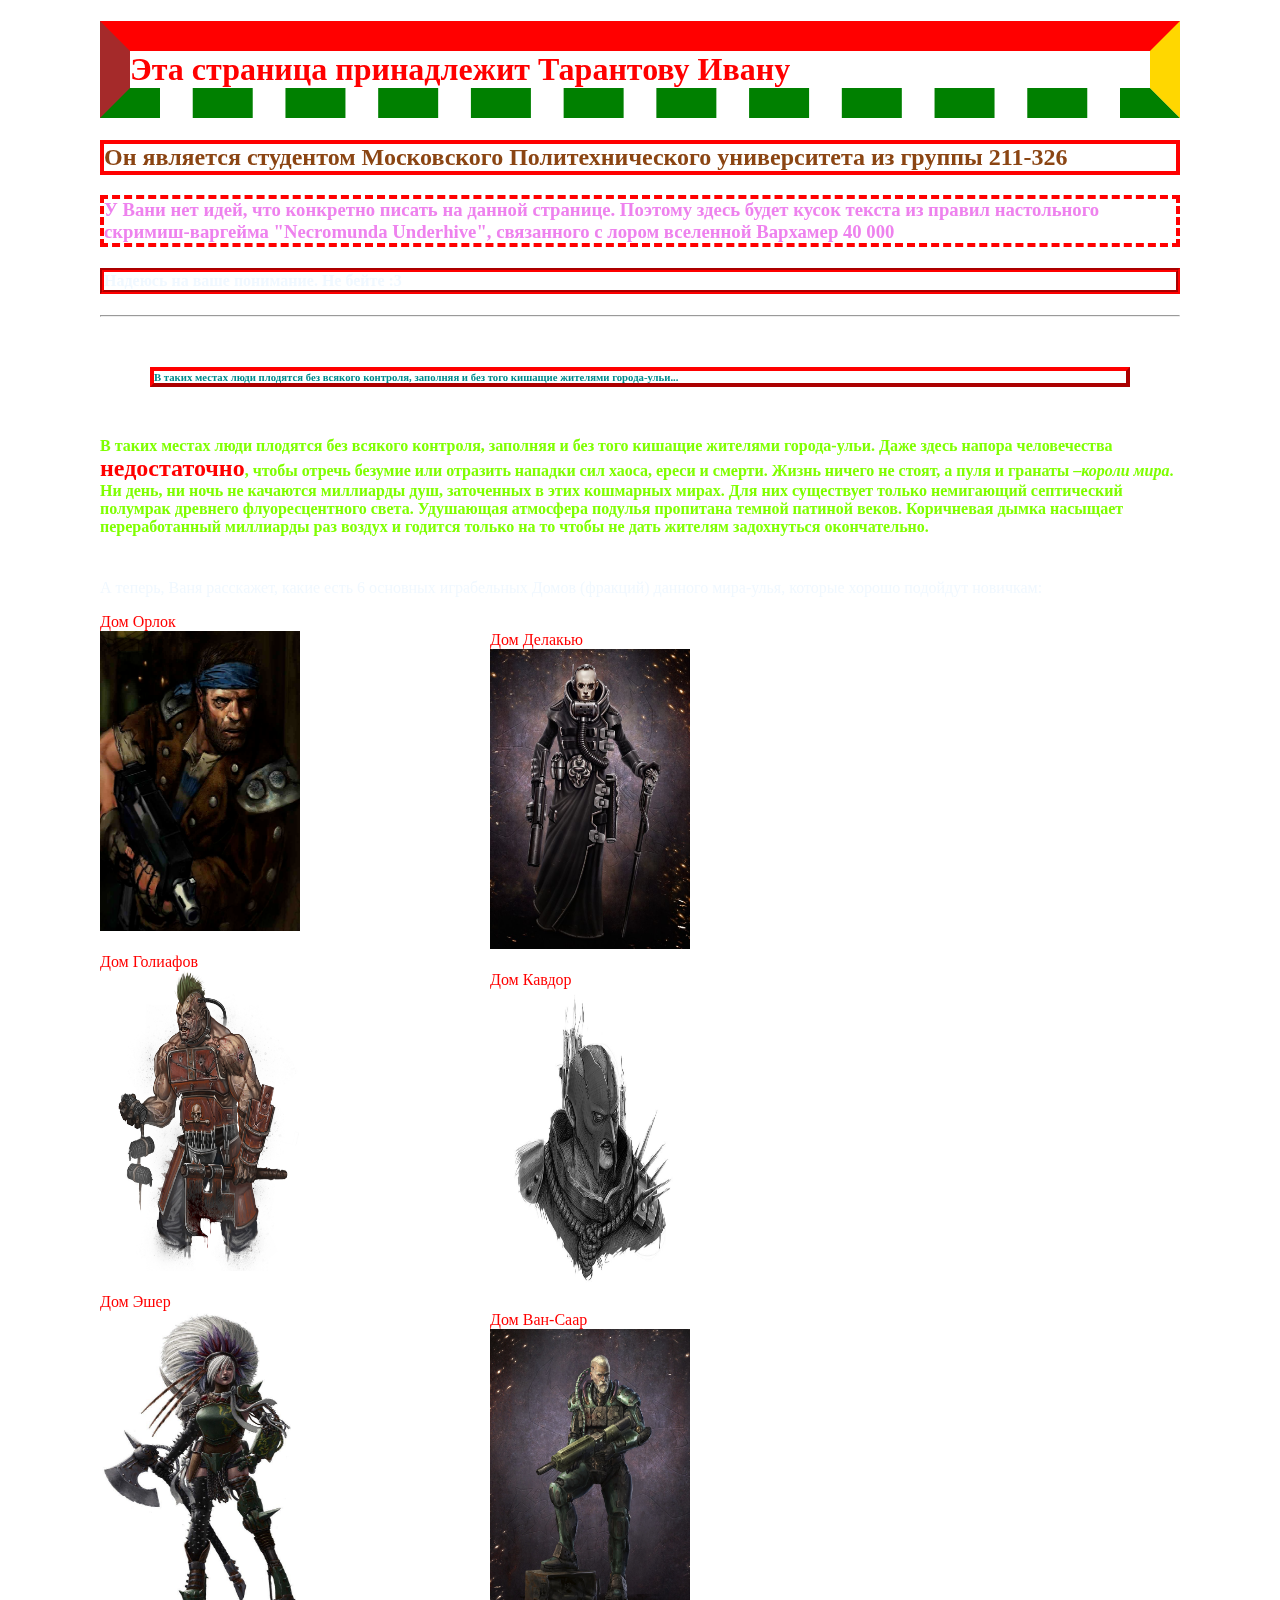
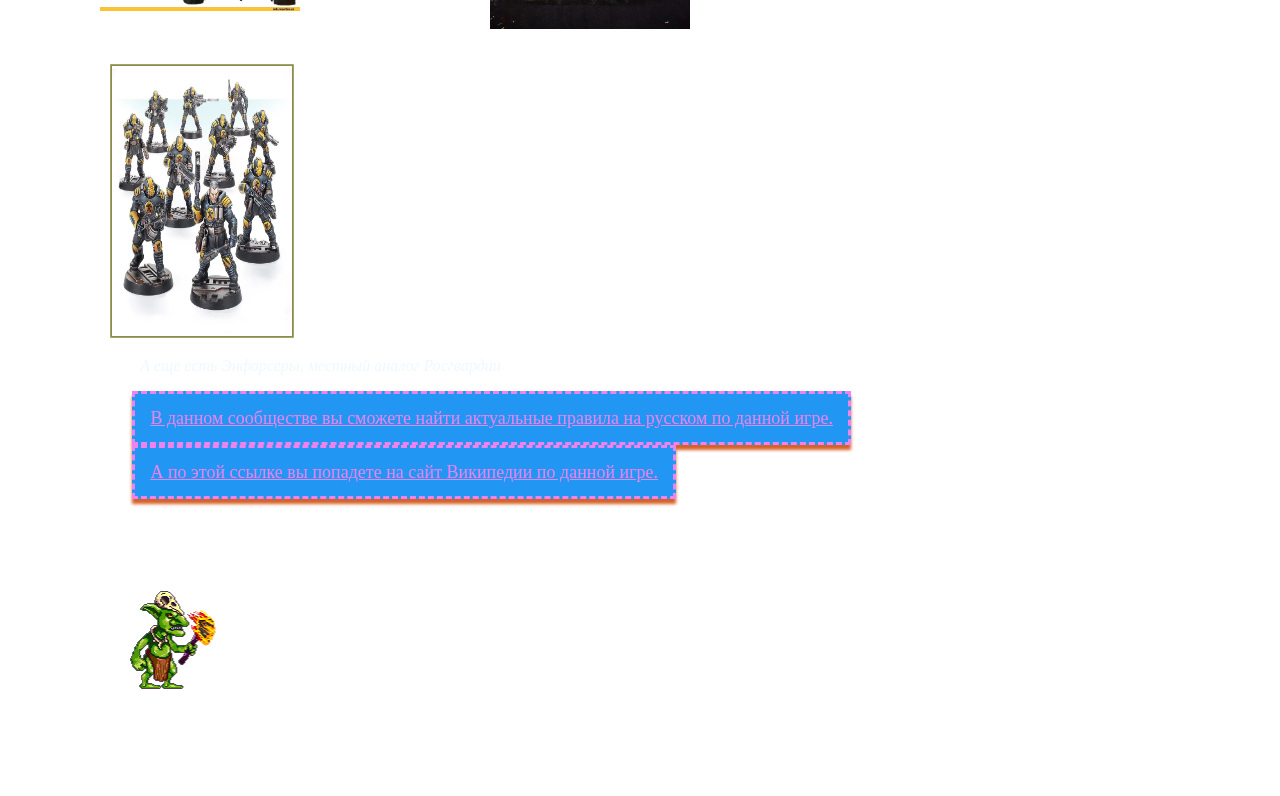
==== Untitled-1.html @ 7ad1ca66 "Мой коммит номер 1" ====
<!DOCTYPE HTML>
<html>

<head>
    <title> Личная страница Ивана Тарантова</title>
    <link rel="stylesheet" type="text/css" href="style.css">
    <video autoplay muted loop id="myVideo">
        <source src="Pexels Videos 1851190.mp4" type="video/mp4">
    </video>
</head>

<body>
    <h1 class="hhhhhclass">Эта страница принадлежит Тарантову Ивану</h1>
    <h2 class="hhhhclass">Он является студентом Московского Политехнического университета из группы 211-326</h2>
    <h3 class="hhhclass">У Вани нет идей, что конкретно писать на данной странице. Поэтому здесь будет кусок текста из правил настольного скримиш-варгейма "Necromunda Underhive", связанного с лором вселенной Вархамер 40 000 </h3>
    <h4 class="hhclass">Надеюсь на ваше понимание. Не бейте :3</h4>
    <hr>
    <h6 class="hclass">В таких местах люди плодятся без всякого контроля, заполняя и без того кишащие жителями города-ульи...</h6>
    <p class="pclass">В таких местах люди плодятся без всякого контроля, заполняя и без того кишащие жителями города-ульи. Даже здесь напора человечества <span class="letter">недостаточно</span>, чтобы отречь безумие или отразить нападки сил хаоса, ереси и смерти. Жизнь
        ничего не стоят, а пуля и гранаты –<em>короли мира</em>. Ни день, ни ночь не качаются миллиарды душ, заточенных в этих кошмарных мирах. Для них существует только немигающий септический полумрак древнего флуоресцентного света. Удушающая атмосфера
        подулья пропитана темной патиной веков. Коричневая дымка насыщает переработанный миллиарды раз воздух и годится только на то чтобы не дать жителям задохнуться окончательно.</p> <br>
    <p2>А теперь, Ваня расскажет, какие есть 6 основных играбельных Домов (фракций) данного мира-улья, которые хорошо подойдут новичкам:</p2> <br>
    <div class="porfolio">
        <ul>
            <div class="color-red">Дом Орлок</div>
            <li class="lifirst">
                <span class="descr">Шахтеры и косплееры Безумного макса</span><img class="fl"src="50575438772_1e6a9b3008_o.png"  ></li>
            <div class="color-red">Дом Делакью</div>
            <li>
                <span class="descr">Скрытные и загадочные Глубоководные, торгующие информацией </span><img src="delacu.jpg"></li>
            <div class="color-red">Дом Голиафов</div>
            <li class="lifirst">
                <span class="descr">Бывшие рабы, а ныне металлурги Улья </span><img src="goliath.jpg"></li>
            <div class="color-red">Дом Кавдор</div>
            <li>
                <span class="descr">Верные служители Императора, убирающие мусор </span><img src="gang-cawdor-illustration-01.jpg"></li>
            <div class="color-red">Дом Эшер</div>
            <li class="lifirst">
                <span class="descr">Амазонки, снабженные химикатами </span><img src="esher.jpg"></li>
            <div class="color-red">Дом Ван-Саар</div>
            <li>
                <span class="descr">Технократы, проклятые Судьбой</span><img src="Van saar.jpg"></li>
        </ul>
    </div>
    <figure>
        <img src="XuX65Ojd_lw.jpg">
        <figcaption><cite>А еще есть Энфорсеры, местный аналог Росгвардии</cite></figcaption>
    </figure>
    <a class="button" href="https://vk.com/topic-167328629_40410411"> В данном сообществе вы сможете найти актуальные правила на русском по данной игре.</a> <br>
    <a class="button" href="https://translated.turbopages.org/proxy_u/en-ru.ru.3540e709-622ef60f-93dfa561-74722d776562/https/necromunda.fandom.com/wiki/Necromunda_Wiki">А по этой ссылке вы попадете на сайт Википедии по данной игре.</a> <br>
    <div class="sprite-container">
        <div class="sprite-image"></div>
    </div>
    <a href="javascript:(print());" class="button-print">Печать</a>
</body>

</html>
---- style.css ----
h1 {
    color: red;
    font: sixe 20px;
}

img {
    height: 300px;
    width: 200px;
}

BODY {
    margin-left: 100px;
    margin-right: 100px;
    color: aliceblue;
}

.letter {
    color: red;
    font-size: 150%;
}

.wrap {
    text-align: center;
}

.container {
    display: inline-block;
}

#myVideo {
    position: fixed;
    right: 0;
    bottom: 0;
    max-width: 100%;
    min-height: 100%;
    z-index: -2;
}

li {
    color: red;
    font: sixe 20px;
}

h1 {
    border-top: 30px solid red;
    border-right: 30px dashed gold;
    border-bottom: 30px dashed green;
    border-left: 30px solid brown;
}

h2 {
    color: saddlebrown;
    font: sixe 18px;
}

h2 {
    border-width: 4px;
    border-style: solid;
    border-color: red;
}

h3 {
    color: darkcyan;
    font: sixe 16px;
}

h3 {
    border-width: 4px;
    border-style: dashed;
    border-color: red;
}

h3 {
    color: violet;
    font: sixe 12px;
}

h4 {
    border-width: 4px;
    border-style: groove;
    border-color: red;
}

p {
    color: chartreuse;
    font: sixe 8px;
    font-weight: bold;
    margin-top: 50px;
    margin-bottom: 20px;
    padding-bottom: 5px;
    animation-direction: normal;
    animation-delay: 0.1s;
}

p {
    animation-duration: 10s;
    animation-name: slidein;
}

@keyframes slidein {
    from {
        margin-left: 100%;
        width: 300%;
    }
    to {
        margin-left: 0%;
        width: 100%;
    }
}

a.button {
    display: inline-block;
    background: #2196f3;
    color: violet;
    margin-left: 3%;
    padding: 15px;
    border-style: dashed;
    font-family: 'Times New Roman';
    font-size: 18px;
    line-height: 1;
    font-weight: 100;
    box-shadow: 0 5px 3px rgb(214, 98, 40);
    transition-duration: 1s;
    transition-delay: 1s;
}

a.button:hover {
    background: #620050;
    color: rgb(162, 13, 13);
}

h6 {
    color: darkcyan;
    font: sixe 8px;
}

h6 {
    border-width: 4px;
    border-style: outset;
    border-color: red;
}

h6 {
    margin-top: 50px;
    margin-right: 50px;
    margin-bottom: 50px;
    margin-left: 50px;
}

figure img {
    border: 2px solid #8b8e4b;
    margin-left: -40px;
    transform: scale(0.9);
}

.sprite-container {
    display: flex;
    height: 271px;
    width: 886px;
    align-items: center;
    margin: 0;
}

.sprite-image {
    height: 271px;
    width: 126.5px;
    background: url(1111.png) 0px 0px;
    animation: play 0.8s steps(7) infinite, step 7s linear infinite;
    position: absolute;
    left: 100px;
    animation-play-state: running;
}

@keyframes play {
    100% {
        background-position: -886px;
    }
}

@keyframes step {
    100% {
        left: 100%;
    }
}

.porfolio ul,
.porfolio li {
    margin-left: 0;
    margin-right: 0;
    padding: 0;
    list-style-type: none;
}

.porfolio li {
    display: block;
    width: 390px;
    position: relative;
    overflow: hidden;
}

.porfolio img {
    max-width: 100%;
    max-height: auto;
}

.descr {
    position: absolute;
    left: 0;
    width: 51.3%;
    height: 100%;
    background-color: rgba(255, 255, 255, 0.459);
    color: rgb(0, 0, 0);
    padding-top: 10px;
    text-align: left;
    opacity: 0;
    top: 100%;
    -webkit-transition: all 3s;
    -o-transition: all 3s;
    transition: all 3s;
    animation-delay: 1s;
}

.porfolio li:hover .descr {
    display: inline-block;
    opacity: 1;
    top: 0;
}

.color-red {
    color: red;
}


li.lifirst{
    float: left;
}
.clearfix{
    display: none;
    clear: both;
}
.button-print{
    color: white;
}

/* медиа */

@media print {
    p.pclass {display:none;}
    .fl{
        filter: grayscale(1);
      }
      .sprite-container {display:none;}
      #myVideo {display:none;}
      li.lifirst{
        float: none;
    }
    .clearfix{
        display: none;
        clear: none;
    }
    .button-print {display:none;}
    a.button {display:none;}
}

@media (min-width: 500px) and (max-width: 850px) {
    .clearfix{
         
         display: block; 
    }
    p.pclass {
        /* display: none; */
        color: rgb(18, 98, 98);
    }
    h6.hclass {
        /* display: none; */
        color: seashell;
    }
    h4.hhclass {
        /* display: none; */
        color: slategray;
        border-style: dashed;
    }
    
    
    .fl{
        filter: sepia(1);
      }
  }
  @media (min-width: 500px) and (max-width: 750px) {
      h1.hhhhhclass {
        /* display: none; */
        color: red;
        font: sixe 20px;
    }
  }
  @media (min-width: 500px) and (max-width: 650px) {
h3.hhhclass {
        /* display: none; */
        color: indigo;
    }
    h2.hhhhclass {
        /* display: none; */
        color: red;
        border-top: 30px solid red;
    border-right: 30px dashed gold;
    border-bottom: 30px dashed green;
    border-left: 30px solid brown;;
    }
    }
  
  @media (min-height: 200px) and (max-height: 500px) {
    h6.hclass {
         display: none; 
    }
    .fl{
    filter: invert(1);
  }
  }
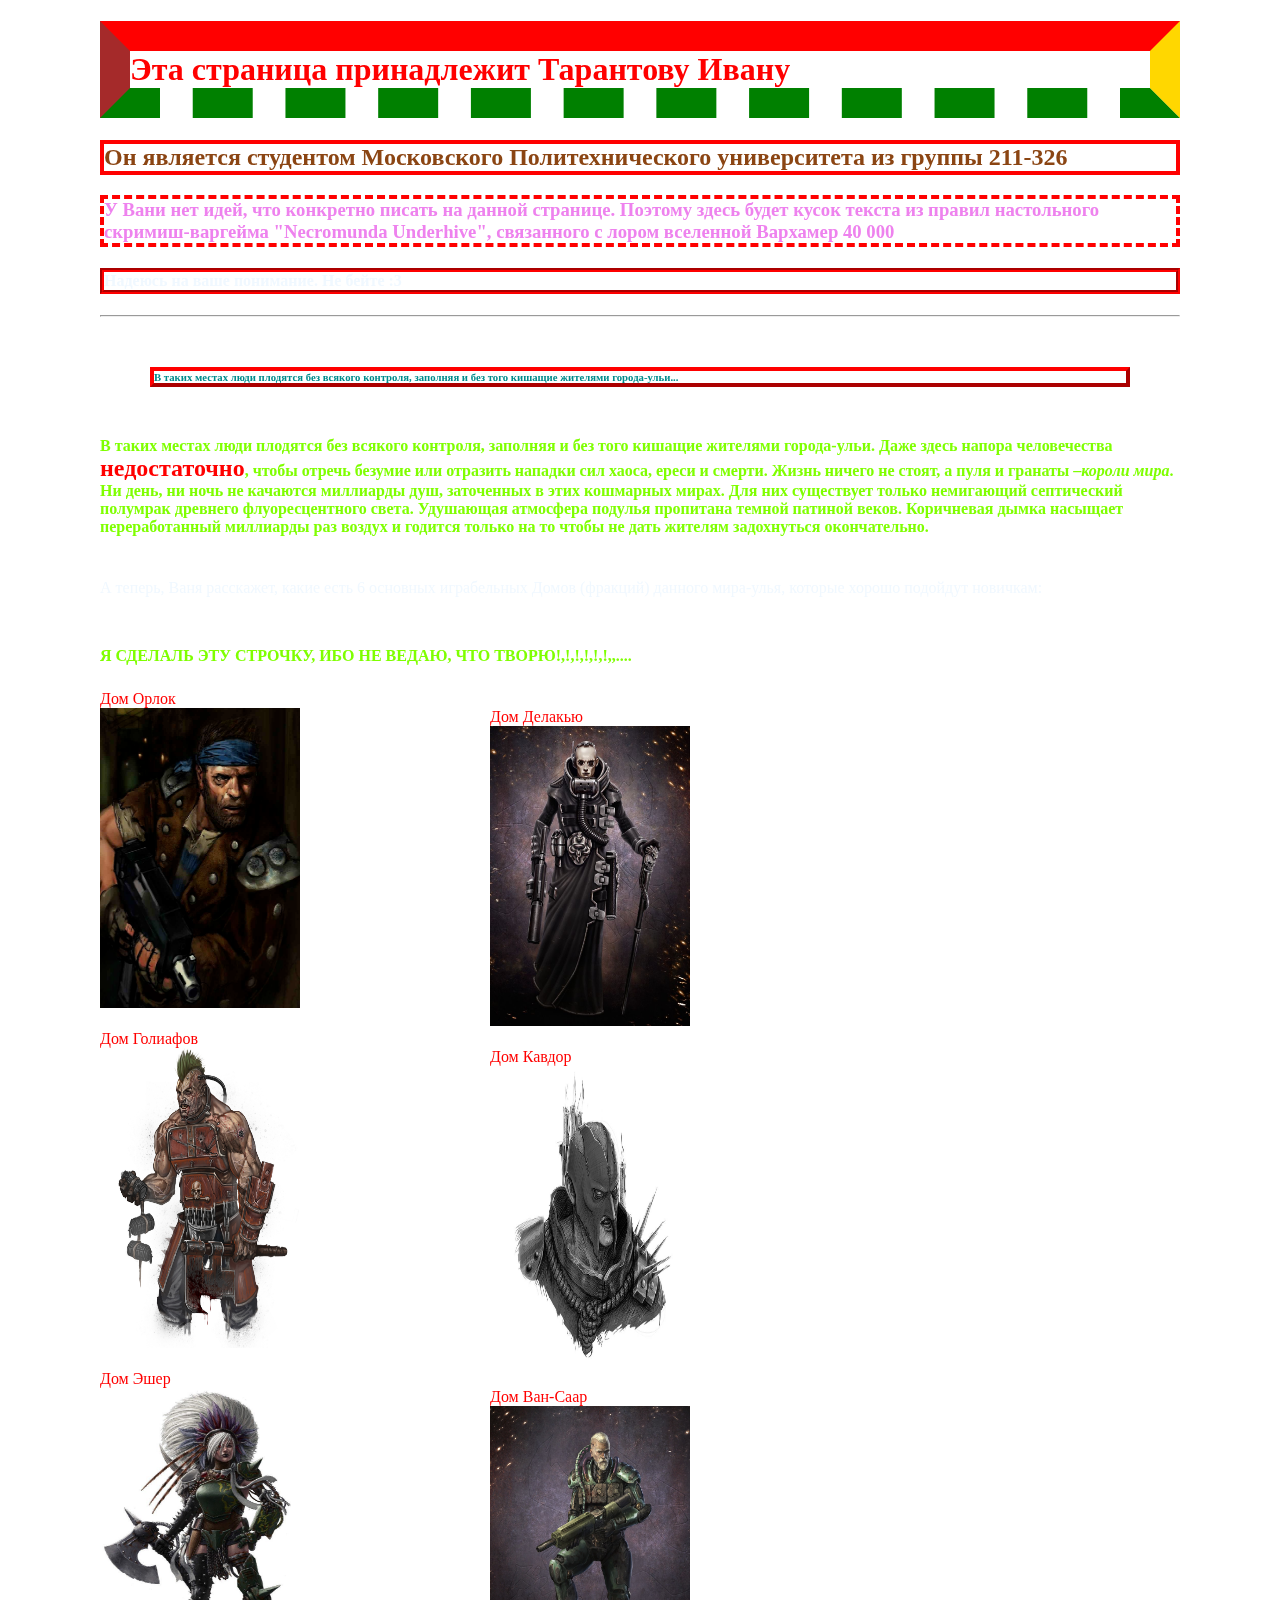
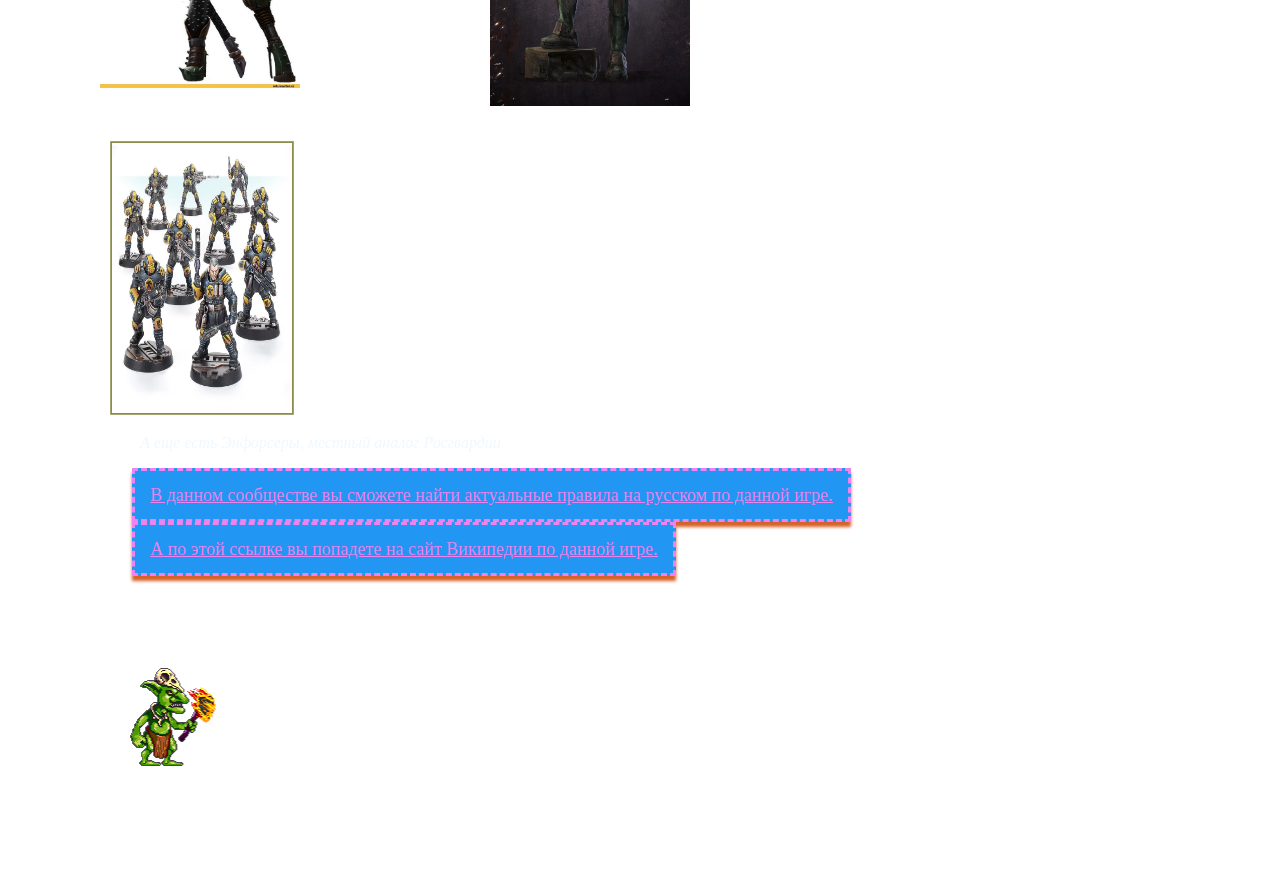
==== commit 18c0fd7c: "Я добавил строку, не подходящую по смыслу" ====
--- a/Untitled-1.html
+++ b/Untitled-1.html
@@ -20,6 +20,7 @@
         ничего не стоят, а пуля и гранаты –<em>короли мира</em>. Ни день, ни ночь не качаются миллиарды душ, заточенных в этих кошмарных мирах. Для них существует только немигающий септический полумрак древнего флуоресцентного света. Удушающая атмосфера
         подулья пропитана темной патиной веков. Коричневая дымка насыщает переработанный миллиарды раз воздух и годится только на то чтобы не дать жителям задохнуться окончательно.</p> <br>
     <p2>А теперь, Ваня расскажет, какие есть 6 основных играбельных Домов (фракций) данного мира-улья, которые хорошо подойдут новичкам:</p2> <br>
+    <p>Я СДЕЛАЛЬ ЭТУ СТРОЧКУ, ИБО НЕ ВЕДАЮ, ЧТО ТВОРЮ!,!,!,!,!,!,,....</p>
     <div class="porfolio">
         <ul>
             <div class="color-red">Дом Орлок</div>
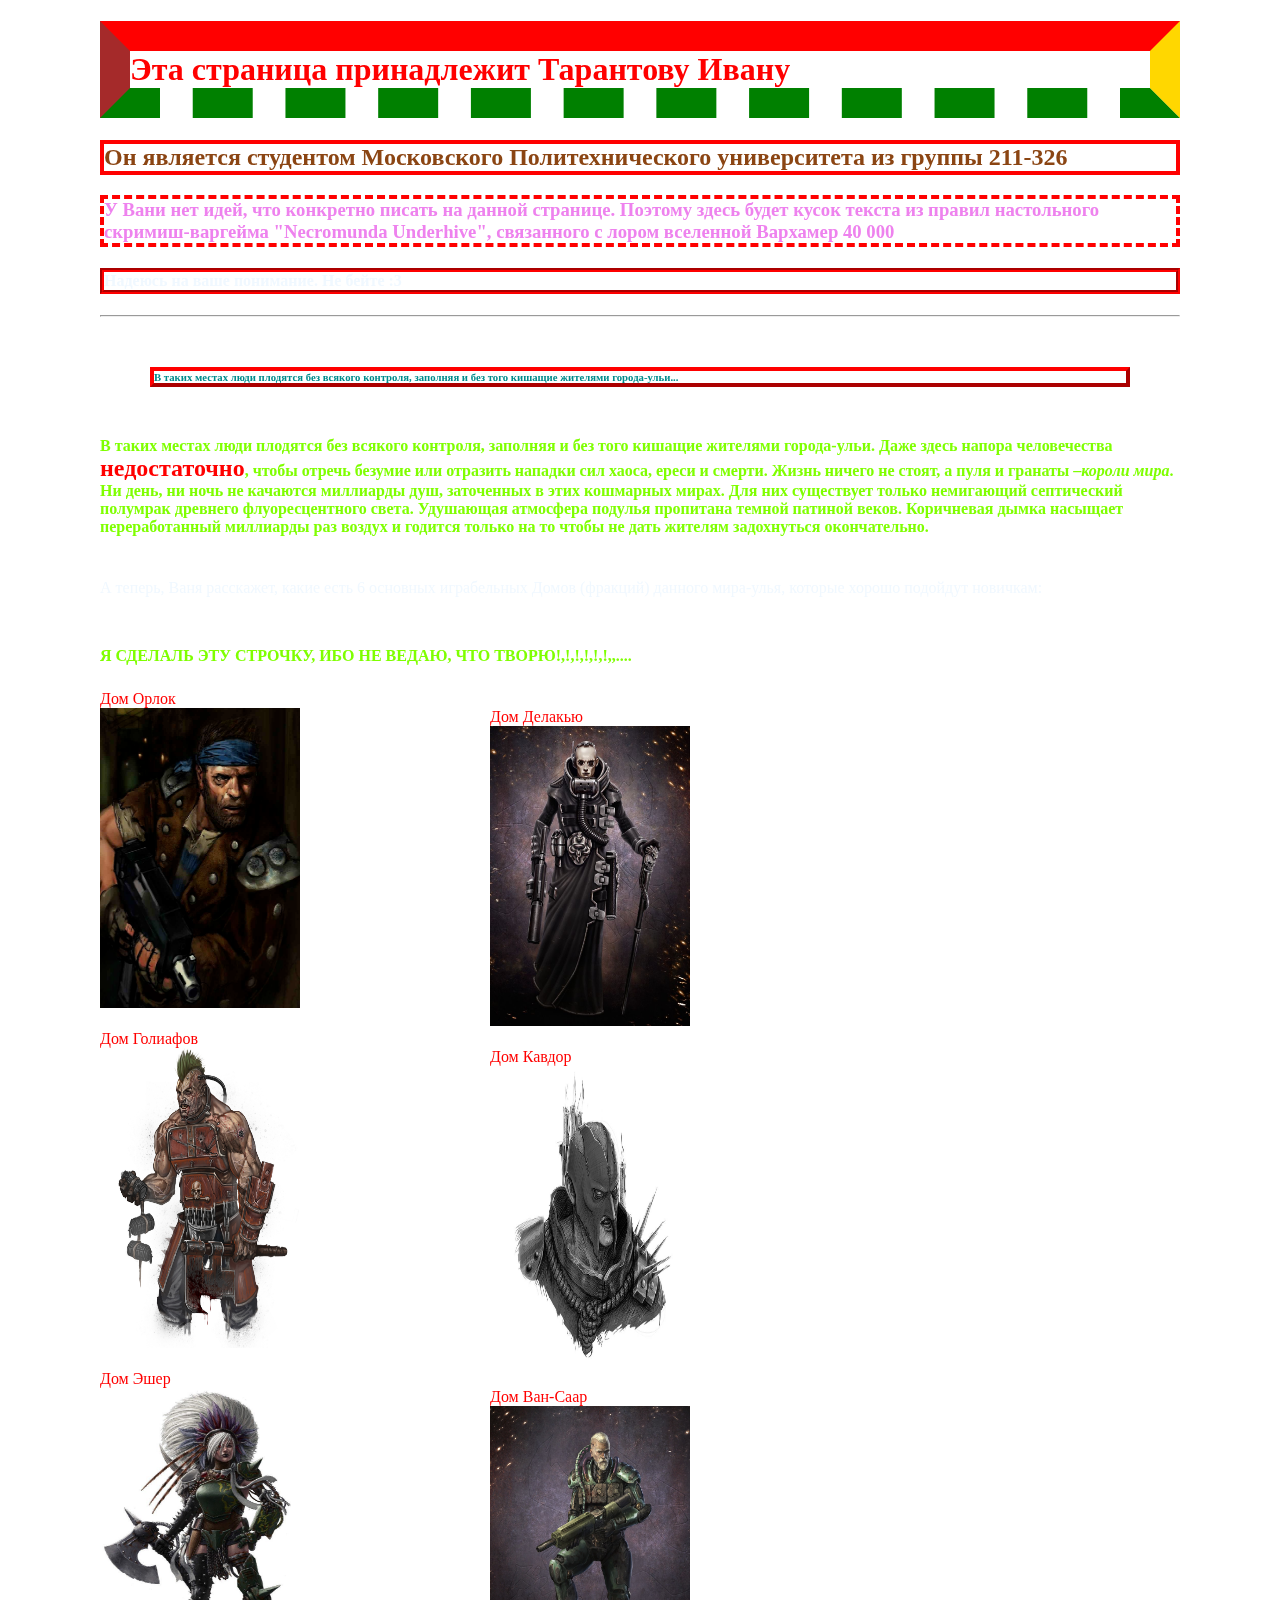
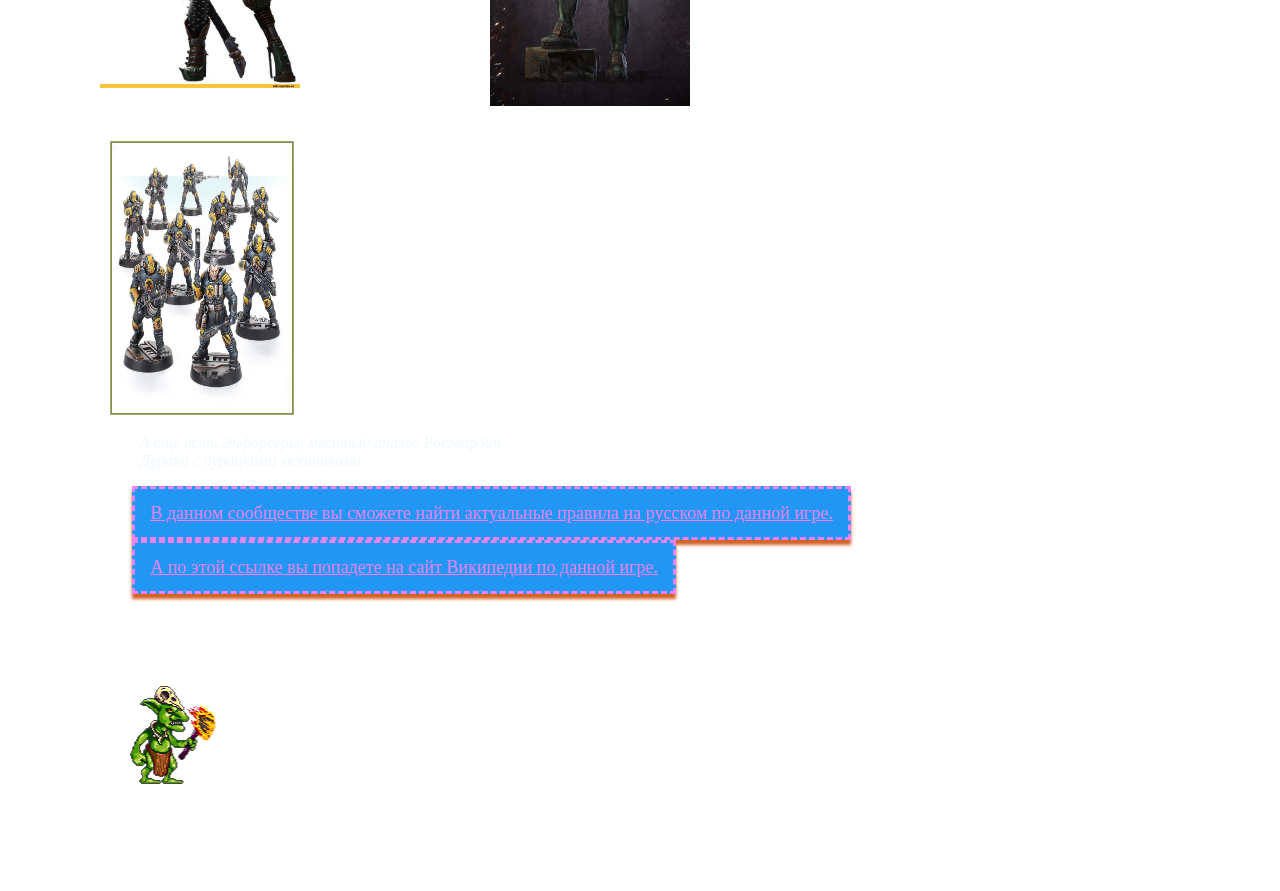
==== commit 1377ae6b: "Я добавил ложное описание" ====
--- a/Untitled-1.html
+++ b/Untitled-1.html
@@ -46,6 +46,7 @@
     <figure>
         <img src="XuX65Ojd_lw.jpg">
         <figcaption><cite>А еще есть Энфорсеры, местный аналог Росгвардии</cite></figcaption>
+        <figcaption><cite>Дураки с дурацкими механиками</cite></figcaption>
     </figure>
     <a class="button" href="https://vk.com/topic-167328629_40410411"> В данном сообществе вы сможете найти актуальные правила на русском по данной игре.</a> <br>
     <a class="button" href="https://translated.turbopages.org/proxy_u/en-ru.ru.3540e709-622ef60f-93dfa561-74722d776562/https/necromunda.fandom.com/wiki/Necromunda_Wiki">А по этой ссылке вы попадете на сайт Википедии по данной игре.</a> <br>
